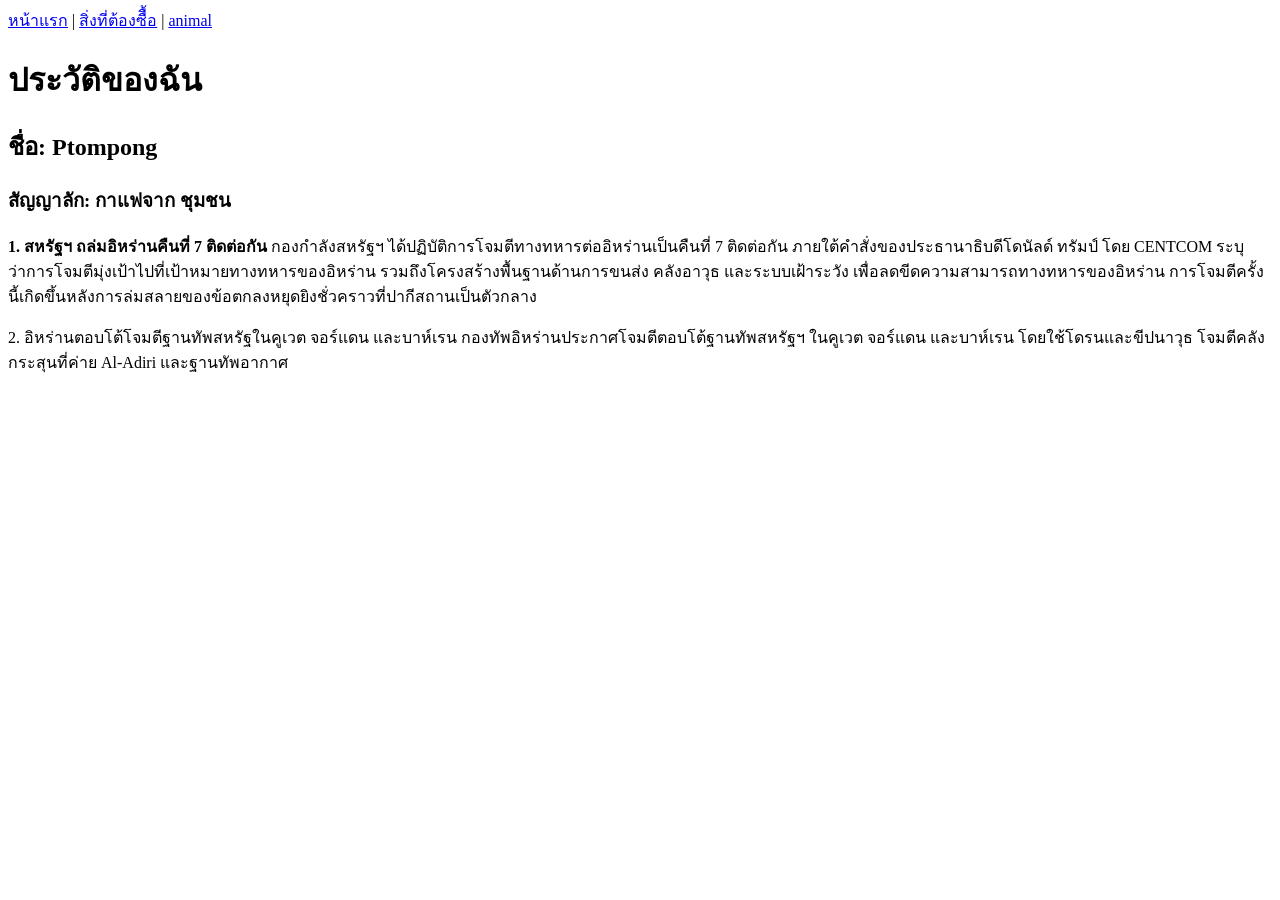
==== index.html @ 0bd90b82 "first commit" ====
<!doctype html>
<html lang="th">

<head>
    <meta charset="UTF-8">
    <meta name="viewport" content="width=device-width, initial-scale=1.0">
    <title>patompog</title>
</head>

<body>
    <a href="index.html" >หน้าแรก</a> | <a href="order.html"> สิ่งที่ต้องซืื้อ</a> | <a href="aimal.html">animal</a>
    <h1>ประวัติของฉัน</h1>
    <h2>ชื่อ: Ptompong </h2>
    <h3>สัญญาลัก: กาแฟจาก ชุมชน </h3>
    <p><strong>1. สหรัฐฯ ถล่มอิหร่านคืนที่ 7 ติดต่อกัน</strong>
        กองกำลังสหรัฐฯ ได้ปฏิบัติการโจมตีทางทหารต่ออิหร่านเป็นคืนที่ 7 ติดต่อกัน ภายใต้คำสั่งของประธานาธิบดีโดนัลด์
        ทรัมป์ โดย CENTCOM ระบุว่าการโจมตีมุ่งเป้าไปที่เป้าหมายทางทหารของอิหร่าน รวมถึงโครงสร้างพื้นฐานด้านการขนส่ง
        คลังอาวุธ และระบบเฝ้าระวัง เพื่อลดขีดความสามารถทางทหารของอิหร่าน
        การโจมตีครั้งนี้เกิดขึ้นหลังการล่มสลายของข้อตกลงหยุดยิงชั่วคราวที่ปากีสถานเป็นตัวกลาง</p>
    <p></strong>2. อิหร่านตอบโต้โจมตีฐานทัพสหรัฐในคูเวต</strong> จอร์แดน และบาห์เรน
        กองทัพอิหร่านประกาศโจมตีตอบโต้ฐานทัพสหรัฐฯ ในคูเวต จอร์แดน และบาห์เรน โดยใช้โดรนและขีปนาวุธ
        โจมตีคลังกระสุนที่ค่าย Al-Adiri และฐานทัพอากาศ <em></em> 
    </p>
</body>

</html>
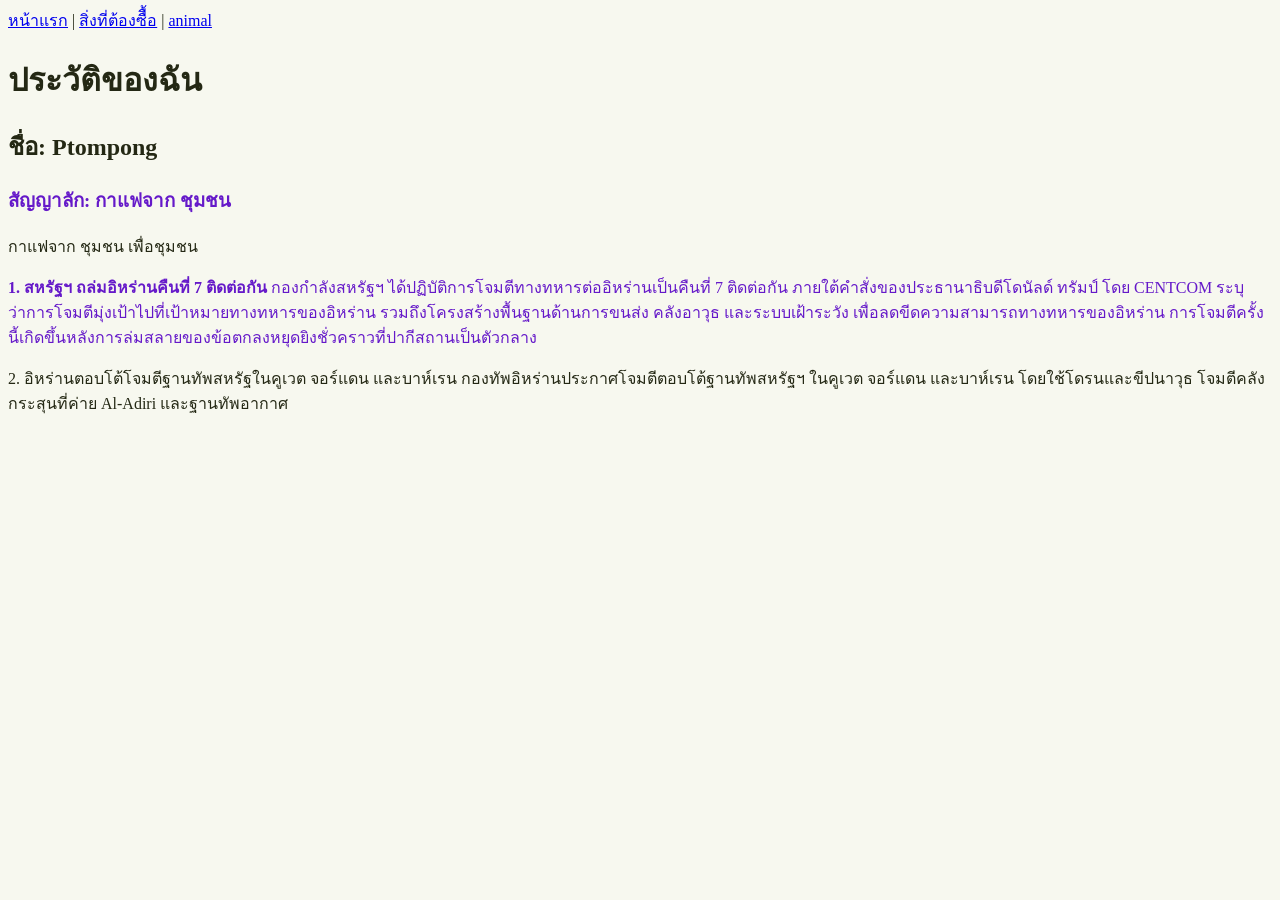
==== commit 96d6ddf2: "เพิ่ม style" ====
--- a/index.html
+++ b/index.html
@@ -5,14 +5,16 @@
     <meta charset="UTF-8">
     <meta name="viewport" content="width=device-width, initial-scale=1.0">
     <title>patompog</title>
+    <link rel="stylesheet" href="style.css">
 </head>
 
 <body>
     <a href="index.html" >หน้าแรก</a> | <a href="order.html"> สิ่งที่ต้องซืื้อ</a> | <a href="aimal.html">animal</a>
     <h1>ประวัติของฉัน</h1>
     <h2>ชื่อ: Ptompong </h2>
-    <h3>สัญญาลัก: กาแฟจาก ชุมชน </h3>
-    <p><strong>1. สหรัฐฯ ถล่มอิหร่านคืนที่ 7 ติดต่อกัน</strong>
+    <h3 class="first-p">สัญญาลัก: กาแฟจาก ชุมชน </h3>
+    <p>กาแฟจาก ชุมชน เพื่อชุมชน</p>
+    <p class="first-p"><strong>1. สหรัฐฯ ถล่มอิหร่านคืนที่ 7 ติดต่อกัน</strong>
         กองกำลังสหรัฐฯ ได้ปฏิบัติการโจมตีทางทหารต่ออิหร่านเป็นคืนที่ 7 ติดต่อกัน ภายใต้คำสั่งของประธานาธิบดีโดนัลด์
         ทรัมป์ โดย CENTCOM ระบุว่าการโจมตีมุ่งเป้าไปที่เป้าหมายทางทหารของอิหร่าน รวมถึงโครงสร้างพื้นฐานด้านการขนส่ง
         คลังอาวุธ และระบบเฝ้าระวัง เพื่อลดขีดความสามารถทางทหารของอิหร่าน
--- a/style.css
+++ b/style.css
@@ -0,0 +1,24 @@
+:root {
+  --color-paper: #f7f8ef;
+  --color-surface: #ffffff;
+  --color-ink: #242814;
+  --color-brand: #4d7c0f;
+  --color-accent: #a3e635;
+  --color-focus: #ecfccb;
+}
+
+body {
+    background-color: var(--color-paper);
+    color: var(--color-ink);
+}
+h1,h2{
+    color: var(--color-ink);
+}
+
+p{
+    color:var(--color-ink);
+}
+
+.first-p{
+    color: #6519c9;
+}
